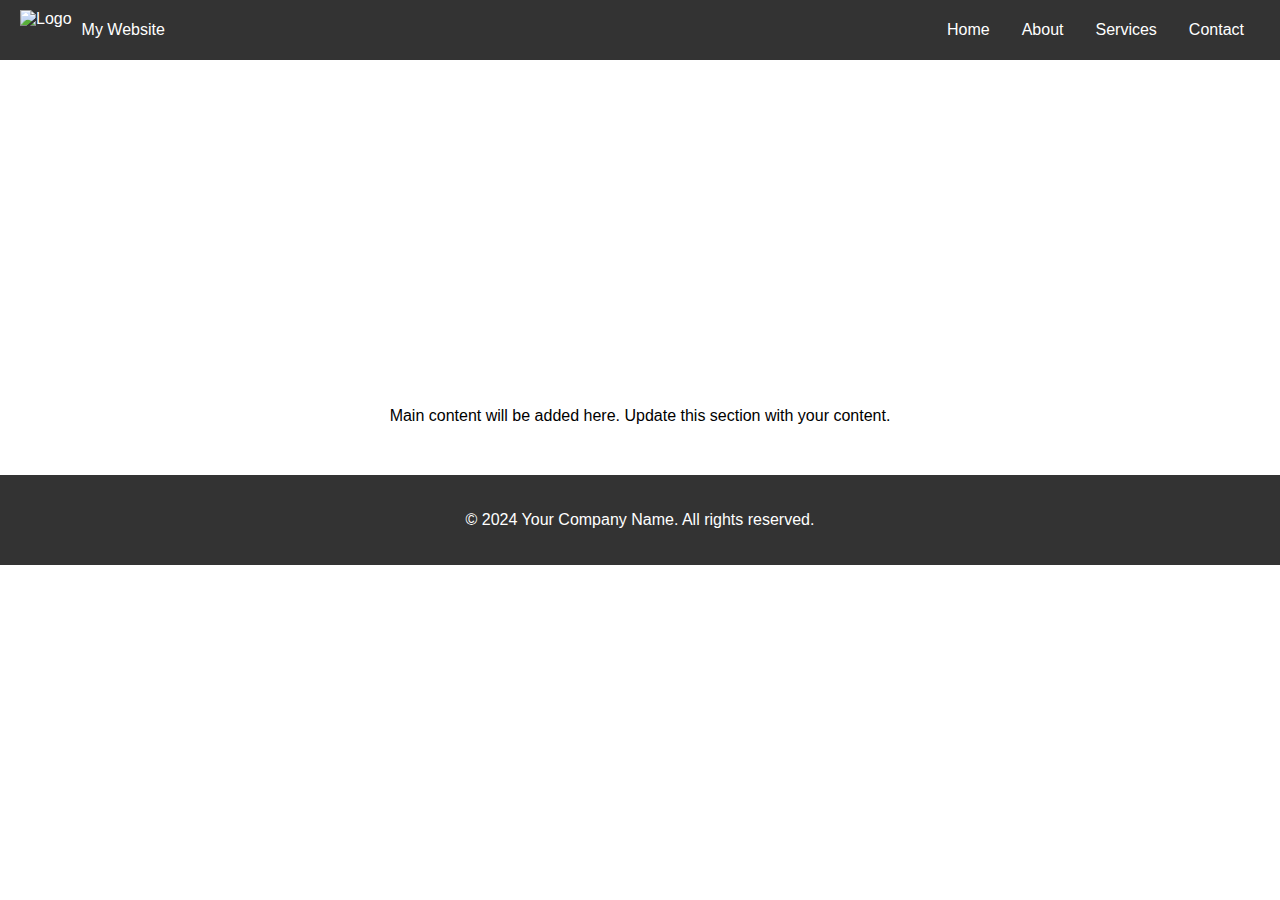
==== index.html @ 00530b77 "Update and rename MohJeha-Portfolio.html to index.html" ====
<!DOCTYPE html>
<html lang="en">
<head>
    <meta charset="UTF-8">
    <meta name="viewport" content="width=device-width, initial-scale=1.0">
    <title>Landing Page</title>
    <style>
        /* General Styles */
        body {
            font-family: Arial, sans-serif;
            margin: 0;
            padding: 0;
            box-sizing: border-box;
        }

        /* Navigation Styles */
        nav {
            background-color: #333;
            color: #fff;
            padding: 10px 20px;
            display: flex;
            justify-content: space-between;
            align-items: center;
        }
        .nav-logo {
            display: flex;
            align-items: center;
        }
        .nav-logo img {
            height: 40px;
            margin-right: 10px;
        }
        nav ul {
            list-style: none;
            margin: 0;
            padding: 0;
            display: flex;
        }
        nav ul li {
            display: inline;
        }
        nav ul li a {
            color: #fff;
            text-decoration: none;
            padding: 8px 16px;
        }
        nav ul li a:hover {
            background-color: #575757;
            border-radius: 4px;
        }

        /* Banner Styles */
        .banner {
            background: url('banner-image.jpg') no-repeat center center/cover;
            color: white;
            text-align: center;
            padding: 100px 20px;
        }
        .banner h1 {
            font-size: 3em;
            margin: 0;
        }
        .banner p {
            font-size: 1.2em;
            margin: 20px 0 0;
        }

        /* Footer Styles */
        footer {
            background-color: #333;
            color: #fff;
            text-align: center;
            padding: 20px 0;
            margin-top: 20px;
        }
    </style>
</head>
<body>

    <!-- Navigation Section -->
    <nav>
        <div class="nav-logo">
            <img src="logo.png" alt="Logo">
            <span>My Website</span>
        </div>
        <ul>
            <li><a href="#">Home</a></li>
            <li><a href="#about">About</a></li>
            <li><a href="#services">Services</a></li>
            <li><a href="#contact">Contact</a></li>
        </ul>
    </nav>

    <!-- Banner Section -->
    <section class="banner">
        <h1>Welcome to My Landing Page</h1>
        <p>Your tagline goes here. Make it catchy!</p>
    </section>

    <!-- Main Content Section (Placeholder) -->
    <section id="main-content">
        <!-- Add your main content here -->
        <p style="text-align: center; margin: 50px;">Main content will be added here. Update this section with your content.</p>
    </section>

    <!-- Footer Section -->
    <footer>
        <p>&copy; 2024 Your Company Name. All rights reserved.</p>
    </footer>

</body>
</html>
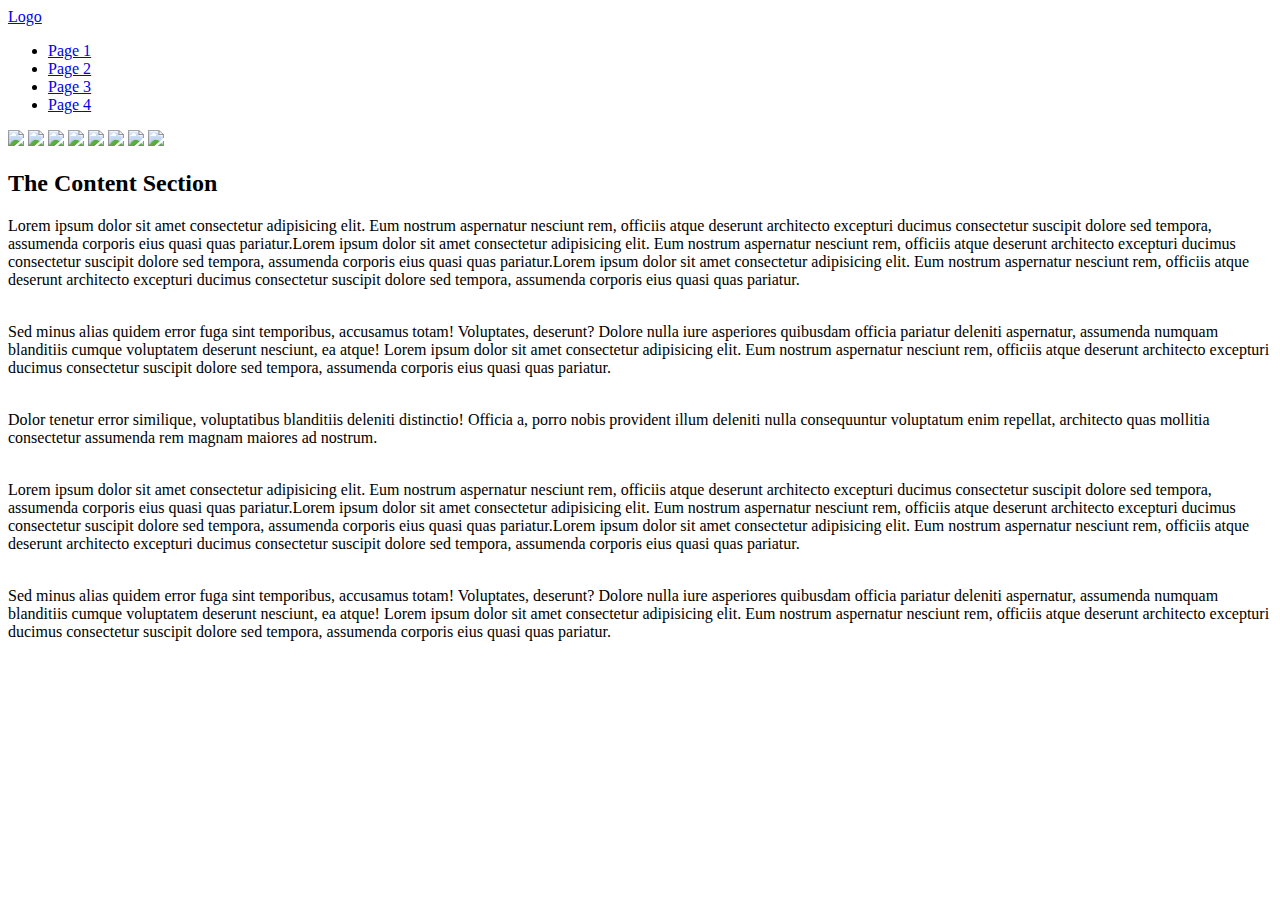
==== commit 34a7fa3a: "index.html" ====
--- a/index.html
+++ b/index.html
@@ -1,112 +1,104 @@
 <!DOCTYPE html>
 <html lang="en">
 <head>
-    <meta charset="UTF-8">
-    <meta name="viewport" content="width=device-width, initial-scale=1.0">
-    <title>Landing Page</title>
-    <style>
-        /* General Styles */
-        body {
-            font-family: Arial, sans-serif;
-            margin: 0;
-            padding: 0;
-            box-sizing: border-box;
-        }
-
-        /* Navigation Styles */
-        nav {
-            background-color: #333;
-            color: #fff;
-            padding: 10px 20px;
-            display: flex;
-            justify-content: space-between;
-            align-items: center;
-        }
-        .nav-logo {
-            display: flex;
-            align-items: center;
-        }
-        .nav-logo img {
-            height: 40px;
-            margin-right: 10px;
-        }
-        nav ul {
-            list-style: none;
-            margin: 0;
-            padding: 0;
-            display: flex;
-        }
-        nav ul li {
-            display: inline;
-        }
-        nav ul li a {
-            color: #fff;
-            text-decoration: none;
-            padding: 8px 16px;
-        }
-        nav ul li a:hover {
-            background-color: #575757;
-            border-radius: 4px;
-        }
-
-        /* Banner Styles */
-        .banner {
-            background: url('banner-image.jpg') no-repeat center center/cover;
-            color: white;
-            text-align: center;
-            padding: 100px 20px;
-        }
-        .banner h1 {
-            font-size: 3em;
-            margin: 0;
-        }
-        .banner p {
-            font-size: 1.2em;
-            margin: 20px 0 0;
-        }
-
-        /* Footer Styles */
-        footer {
-            background-color: #333;
-            color: #fff;
-            text-align: center;
-            padding: 20px 0;
-            margin-top: 20px;
-        }
-    </style>
+    <title>Scroll Animation</title>
+    <link rel="stylesheet" href="TestCode.css">
+    
 </head>
-<body>
-
-    <!-- Navigation Section -->
-    <nav>
-        <div class="nav-logo">
-            <img src="logo.png" alt="Logo">
-            <span>My Website</span>
+    <body> 
+        <header>
+            <a href="#" class="logo"> Logo </a>
+            <ul>
+                <li><a href='#' class='active'> Page 1 </a></li>
+                <li><a href='#'> Page 2 </a></li>
+                <li><a href='#'> Page 3 </a></li>
+                <li><a href='#'> Page 4 </a></li>
+            </ul>
+        </header>
+        <section>
+            <img src="assets/bg.jpg" id="layer1">
+            <img src="assets/dust.webp" id="layer2">
+            <img src="assets/rays.webp" id="layer3">
+            <img src="assets/luna.webp" id="layer4">
+            <img src="assets/manny.webp" id="layer5">
+            <img src="assets/jax.webp" id="layer6">
+            <!-- <h2 id="text"> WELCOME </h2>
+            <a href="#sec" id="btn">EXPLORE</a> -->
+            <img src="assets/foreground-back.webp" id="layer7">
+            <img src="assets/foreground-front.webp" id="layer8">
+        </section>
+            <div class="sec" id="sec">
+            <h2> The Content Section </h2>
+            <p>
+          Lorem ipsum dolor sit amet consectetur adipisicing elit. Eum nostrum
+          aspernatur nesciunt rem, officiis atque deserunt architecto excepturi
+          ducimus consectetur suscipit dolore sed tempora, assumenda corporis
+          eius quasi quas pariatur.Lorem ipsum dolor sit amet consectetur adipisicing elit. Eum nostrum
+          aspernatur nesciunt rem, officiis atque deserunt architecto excepturi
+          ducimus consectetur suscipit dolore sed tempora, assumenda corporis
+          eius quasi quas pariatur.Lorem ipsum dolor sit amet consectetur adipisicing elit. Eum nostrum
+          aspernatur nesciunt rem, officiis atque deserunt architecto excepturi
+          ducimus consectetur suscipit dolore sed tempora, assumenda corporis
+          eius quasi quas pariatur.<br><br>
+        </p>
+        <p>
+          Sed minus alias quidem error fuga sint temporibus, accusamus totam!
+          Voluptates, deserunt? Dolore nulla iure asperiores quibusdam officia
+          pariatur deleniti aspernatur, assumenda numquam blanditiis cumque
+          voluptatem deserunt nesciunt, ea atque! Lorem ipsum dolor sit amet consectetur adipisicing elit. Eum nostrum
+          aspernatur nesciunt rem, officiis atque deserunt architecto excepturi
+          ducimus consectetur suscipit dolore sed tempora, assumenda corporis
+          eius quasi quas pariatur.<br><br>
+        </p>
+        <p>
+          Dolor tenetur error similique, voluptatibus blanditiis deleniti
+          distinctio! Officia a, porro nobis provident illum deleniti nulla
+          consequuntur voluptatum enim repellat, architecto quas mollitia
+          consectetur assumenda rem magnam maiores ad nostrum. <br><br>
+        </p>
+        <p>
+          Lorem ipsum dolor sit amet consectetur adipisicing elit. Eum nostrum
+          aspernatur nesciunt rem, officiis atque deserunt architecto excepturi
+          ducimus consectetur suscipit dolore sed tempora, assumenda corporis
+          eius quasi quas pariatur.Lorem ipsum dolor sit amet consectetur adipisicing elit. Eum nostrum
+          aspernatur nesciunt rem, officiis atque deserunt architecto excepturi
+          ducimus consectetur suscipit dolore sed tempora, assumenda corporis
+          eius quasi quas pariatur.Lorem ipsum dolor sit amet consectetur adipisicing elit. Eum nostrum
+          aspernatur nesciunt rem, officiis atque deserunt architecto excepturi
+          ducimus consectetur suscipit dolore sed tempora, assumenda corporis
+          eius quasi quas pariatur.<br><br>
+        </p>
+        <p>
+          Sed minus alias quidem error fuga sint temporibus, accusamus totam!
+          Voluptates, deserunt? Dolore nulla iure asperiores quibusdam officia
+          pariatur deleniti aspernatur, assumenda numquam blanditiis cumque
+          voluptatem deserunt nesciunt, ea atque! Lorem ipsum dolor sit amet consectetur adipisicing elit. Eum nostrum
+          aspernatur nesciunt rem, officiis atque deserunt architecto excepturi
+          ducimus consectetur suscipit dolore sed tempora, assumenda corporis
+          eius quasi quas pariatur.<br><br>
+        </p>
         </div>
-        <ul>
-            <li><a href="#">Home</a></li>
-            <li><a href="#about">About</a></li>
-            <li><a href="#services">Services</a></li>
-            <li><a href="#contact">Contact</a></li>
-        </ul>
-    </nav>
-
-    <!-- Banner Section -->
-    <section class="banner">
-        <h1>Welcome to My Landing Page</h1>
-        <p>Your tagline goes here. Make it catchy!</p>
-    </section>
-
-    <!-- Main Content Section (Placeholder) -->
-    <section id="main-content">
-        <!-- Add your main content here -->
-        <p style="text-align: center; margin: 50px;">Main content will be added here. Update this section with your content.</p>
-    </section>
-
-    <!-- Footer Section -->
-    <footer>
-        <p>&copy; 2024 Your Company Name. All rights reserved.</p>
-    </footer>
-
-</body>
+          <script>
+              let layer1 = document.getElementById('layer1');
+              let layer2 = document.getElementById('layer2');
+              let layer3 = document.getElementById('layer3');
+              let layer4 = document.getElementById('layer4');
+              let layer5 = document.getElementById('layer5');
+              let layer6 = document.getElementById('layer6');
+              let layer7 = document.getElementById('layer7');
+              let layer8 = document.getElementById('layer8');
+              
+              window.addEventListener('scroll', function(){
+                  let value=window.scrollY;
+                  layer1.style.top = value * 0.25 + 'px';
+                  layer2.style.top = value * 0.25 + 'px';
+                  layer3.style.top = value * 0.25 + 'px';
+                  layer4.style.top = value * 0.4 + 'px';
+                  layer5.style.left = -value * 0.25 + 'px';
+                  layer6.style.left = value * 0.25 + 'px';
+                  layer7.style.top = value * 0.25 + 'px';
+                  layer8.style.top = value * 0.3 + 'px';
+              })
+        </script>
+    </body>   
 </html>
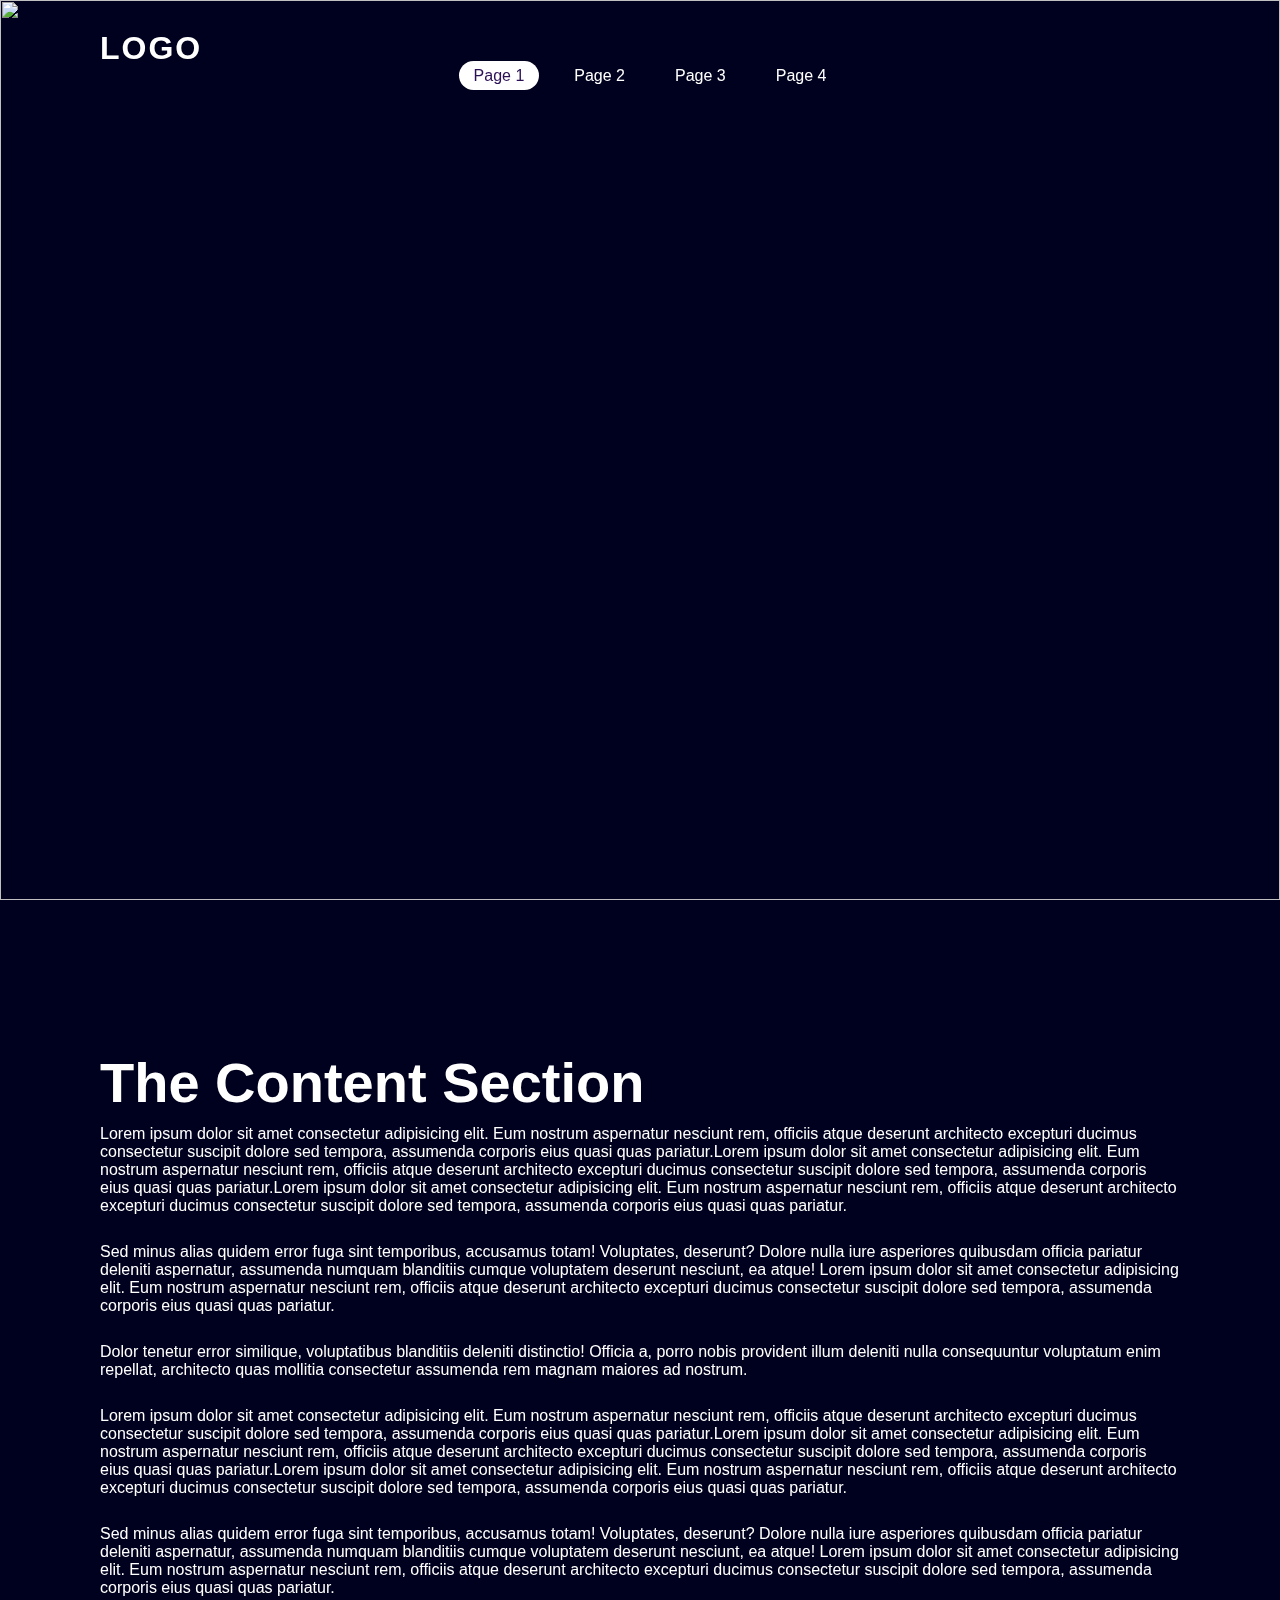
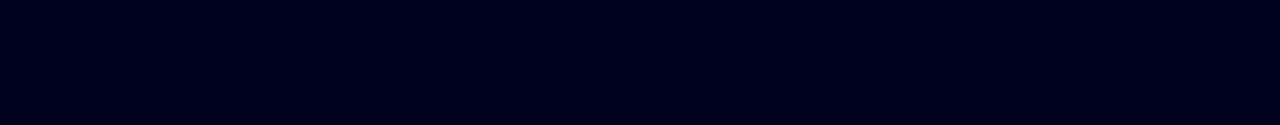
==== commit e293813e: "index.html" ====
--- a/index.html
+++ b/index.html
@@ -2,7 +2,7 @@
 <html lang="en">
 <head>
     <title>Scroll Animation</title>
-    <link rel="stylesheet" href="TestCode.css">
+    <link rel="stylesheet" href="style.css">
     
 </head>
     <body> 
--- a/style.css
+++ b/style.css
@@ -0,0 +1,159 @@
+* {
+    margin: 0;
+    padding: 0;
+    box-sizing: border-box;
+    font-family: 'poppins', sans-serif;
+    scroll-behavior: smooth;
+}
+
+body {
+    background: #00011e;
+    min-height: 100vh;
+    overflow-x: hidden;
+}
+
+header {
+    position: absolute;
+    top: 0;
+    left: 0;
+    width: 100%;
+    padding: 30px 100px;
+    justify-content: space-between;
+    align-items: center;
+    z-index: 10000;
+}
+
+header .logo {
+    color: #fff;
+    font-weight: 700;
+    text-decoration: none;
+    font-size: 2em;
+    text-transform: uppercase;
+    letter-spacing: 2px;
+}
+
+header ul {
+    display: flex;
+    justify-content: center;
+    align-items: center;
+}
+
+header ul li {
+    list-style: none;
+    margin-left: 20px;
+}
+
+header ul li a {
+    text-decoration: none;
+    padding: 6px 15px;
+    color: #fff;
+    border-radius: 20px;
+}
+
+header ul li a:hover, 
+header ul li .active
+{
+    background: #fff;
+    color: #2b1055;   
+}
+
+section 
+{
+    position: relative;
+    width: 100%;
+    height: 100vh;
+    padding: 100px;
+    display: flex;
+    justify-content: center;
+    align-content: center;
+}
+
+section::before
+{
+    content: '';
+    position: absolute;
+    bottom: 0;
+    width: 100%;
+    height: 100px;
+/*    background: linear-gradient(to top,#1c0522,transparent); */
+    z-index: 1000;
+}
+
+section img 
+{
+    position: absolute;
+    top: 0;
+    left: 0;
+    width: 100%;
+    height: 100vh;
+    object-fit: cover;
+    pointer-events: none;
+}
+
+section img#moon 
+{
+    mix-blend-mode: screen;
+}
+
+section img#layer7
+{
+    mix-blend-mode: hard-light;
+    z-index: 5;
+}
+
+section img#layer8 
+{
+    z-index: 10;
+}
+
+#text {
+    position: absolute;
+    color: #fff;
+    white-space: nowrap;
+    font-size: 7.5vw;
+    z-index: 9;
+    transform: translateY(100px);
+    pointer-events: none;
+}
+
+#btn
+{
+    text-decoration: none;
+    height: 79px;
+    display: inline-block;
+    padding: 24px; 30px;
+    border-radius: 26px;
+    background: #fff;
+    color: #2b1055;
+    font-size: 1.5em;
+    z-index: 9;
+    transform: translateY(258px);
+}
+
+
+.sec
+{
+    position: relative;
+    padding: 100px;
+    /* background: #00011e; */
+    transform: translateY(50px);
+    z-index: 10;
+}
+
+.sec h2
+{
+    font-size: 3.5em;
+    margin-bottom: 10px;
+    color: #fff;
+}
+
+.sec p
+{
+    font-size: 1em;
+    margin-bottom: 10px;
+    color: #fff;
+}
+
+
+
+
